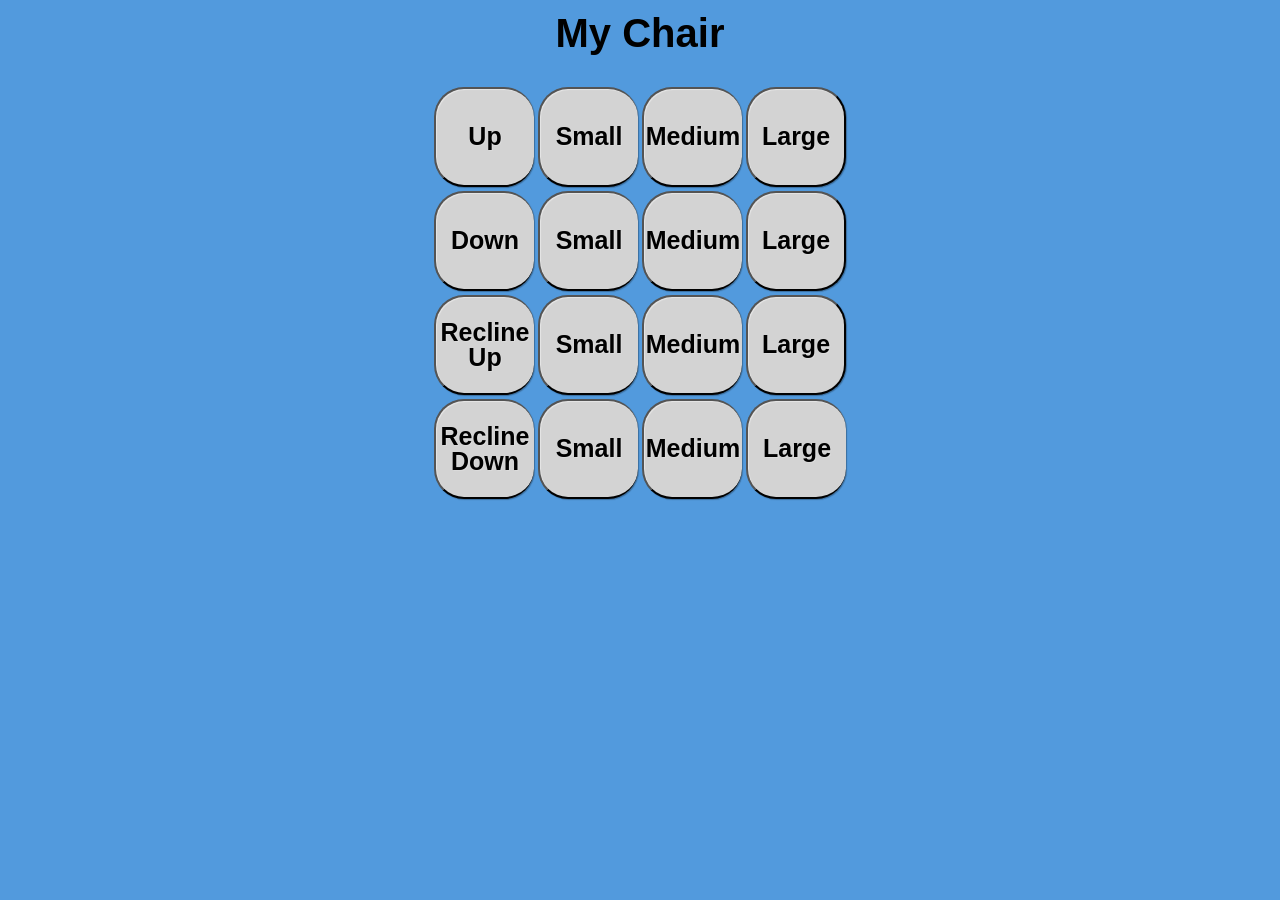
==== Chair.html @ d74c7a6a "Add files via upload" ====
<html>
<head>
		<meta http-equiv="Content-Type" content="text/html"; charset="UTF-8">
		<meta name="mobile-web-app-capable" content="yes">
		<meta name="viewport" content = "height = device-height, width = device-width, user scalable = no" />
		<title>My Chair</title>
<style>
body {
	background-color:#529add;
	background-repeat:no-repeat;
	background-position:center;
	background-size:cover;
	font: bold 18px/25px Arial, sans-serif;
}

h1 {
	font: bold 40px/50px Arial, sans-serif;
	text-align: center;
	color:black;
}

container {
    width: 300px;
    display: flex;
    justify-content: center;
}

button {
	z-index: 20
	border: 5px solid black;
	margin: 2px;
	padding: 0px;
	text-align: center;
	text-decoration: none;
	width: 100px;
	height: 100px;
	font: bold 25px/25px Arial, sans-serif;
    background-color: #D3D3D3;	
	color: black; 
	
	text-shadow: 1px 1px 1px rgba(255,255,255, .22);
	-webkit-border-radius: 30px;
	-moz-border-radius: 30px;
	border-radius: 30px;
 
	-webkit-box-shadow: 0px 0px 0px rgba(0,0,0, .29), inset 1px 1px 1px rgba(255,255,255, .44);
	-moz-box-shadow: 1px 1px 1px rgba(0,0,0, .29), inset 1px 1px 1px rgba(255,255,255, .44);
	box-shadow: 1px 1px 1px rgba(0,0,0, .29), inset 1px 1px 1px rgba(255,255,255, .44);
 
	-webkit-transition: all 0.15s ease;
	-moz-transition: all 0.15s ease;
	transition: all 0.15s ease;					
}


label {
	float: left;
	font: bold 25px/35px Arial, sans-serif;
	color: #000;
}

input[type=number] {
	float: right;
	background-color: #a9a9a9;
	color: #000;
	padding: 2px 2px 2px 2px;
	font: bold 20px/14px Arial, sans-serif;
	text-decoration: none;
	text-align: center;
	border: 3px solid black;
	border-radius: 5px;
	width: 50px;
	height: 25px;
}

.center {
  display: flex;
  justify-content: center;
  
}

/* Float the buttons side by side */
.btn-group button {
  float: left; 
}

/* Prevent double borders */
.btn-group button:not(:last-child) {
  border-right: none; 
}

/* Clear floats (clearfix hack) */
.btn-group:after {
  content: "";
  clear: both;
  display: table;
}

/* Add a background color on hover */
.btn-group button:hover {
 }	
 
</style>
</head>		
<body>
  <h1>My Chair</h1>
<div class="center">
<div class="btn-group">
  <button form="up" name="Up" type="submit">Up</button>
  <button form="up_small" name="Up_small" type="submit">Small</button>
  <button form="up_medium" name="Up_medium" type="submit">Medium</button>
  <button form="up_large" name="Up_large" type="submit">Large</button>
</div>
</div>
<div class="center">
<div class="btn-group">
  <button form="down" name="Down" type="submit">Down</button>
  <button form="down_small" name="Down_small" type="submit">Small</button>
  <button form="down_medium" name="Down_medium" type="submit">Medium</button>
  <button form="Down_large" name="Down_large" type="submit">Large</button>
</div>
</div>
<div class="center">
<div class="btn-group">
  <button form="recline_up" name="Recline_Up" type="submit">Recline Up</button>
  <button form="recline_up_small" name="Recline_Up_small" type="submit">Small</button>
  <button form="recline_up_medium" name="Recline_Up_medium" type="submit">Medium</button>
  <button form="recline_up_large" name="Recline_Up_large" type="submit">Large</button>
</div>
</div>
<div class="center">
<div class="btn-group">
  <button form="recline_down" name="Recline_down" type="submit">Recline Down</button>
  <button form="recline_down_small" name="Recline_Down_small" type="submit">Small</button>
  <button form="recline_down_medium" name="Recline_Down_medium" type="submit">Medium</button>
  <button form="recline_down_large" name="Recline_Down_large" type="submit">Large</button>
<form id="up" action="http://chair.local/button/up/press" method="post" target="hidden-form">
<iframe style="display:none" name="hidden-form"></iframe>
</form>
<form id="up_small" action="http://192.168.0.200:80/button/up_small/press" method="post" target="hidden-form">
<iframe style="display:none" name="hidden-form"></iframe>
</form>
<form id="up_medium" action="http://chair.local/button/up_medium/press" method="post" target="hidden-form">
<iframe style="display:none" name="hidden-form"></iframe>
</form>
<form id="up_large" action="http://chair.local/button/up_large/press" method="post" target="hidden-form">
<iframe style="display:none" name="hidden-form"></iframe>
</form>
<form id="down" action="http://chair.local/button/down/press" method="post" target="hidden-form">
<iframe style="display:none" name="hidden-form"></iframe>
</form>
<form id="down_small" action="http://chair.local/button/down_small/press" method="post" target="hidden-form">
<iframe style="display:none" name="hidden-form"></iframe>
</form>
<form id="down_medium" action="http://chair.local/button/down_medium/press" method="post" target="hidden-form">
<iframe style="display:none" name="hidden-form"></iframe>
</form>
<form id="down_large" action="http://chair.local/button/down_large/press" method="post" target="hidden-form">
<iframe style="display:none" name="hidden-form"></iframe>
</form>
<form id="recline_up" action="http://chair.local/button/recline_up/press" method="post" target="hidden-form">
<iframe style="display:none" name="hidden-form"></iframe>
</form>
<form id="recline_up_small" action="http://chair.local/button/recline_up_small/press" method="post" target="hidden-form">
<iframe style="display:none" name="hidden-form"></iframe>
</form>
<form id="recline_up_medium" action="http://chair.local/button/recline_up_medium/press" method="post" target="hidden-form">
<iframe style="display:none" name="hidden-form"></iframe>
</form>
<form id="recline_up_large" action="http://chair.local/button/recline_up_large/press" method="post" target="hidden-form">
<iframe style="display:none" name="hidden-form"></iframe>
</form>
<form id="recline_down" action="http://chair.local/button/recline_down/press" method="post" target="hidden-form">
<iframe style="display:none" name="hidden-form"></iframe>
</form>
<form id="recline_down_small" action="http://chair.local/button/recline_down_small/press" method="post" target="hidden-form">
<iframe style="display:none" name="hidden-form"></iframe>
</form>
<form id="recline_down_medium" action="http://chair.local/button/recline_down_medium/press" method="post" target="hidden-form">
<iframe style="display:none" name="hidden-form"></iframe>
</form>
<form id="recline_down_large" action="http://chair.local/button/recline_down_large/press" method="post" target="hidden-form">
<iframe style="display:none" name="hidden-form"></iframe>
</form>
</body>
</html>
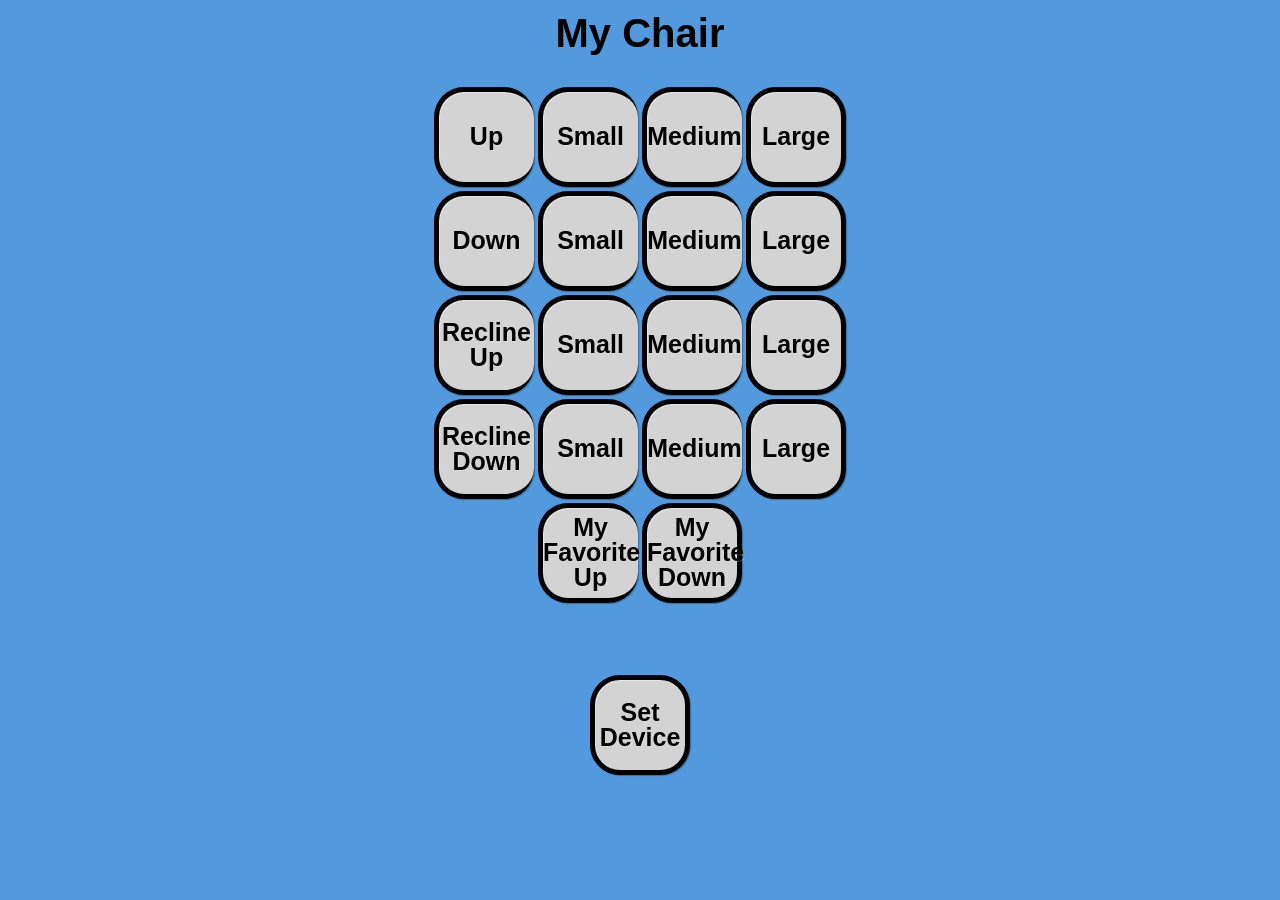
==== commit 7aac6d3f: "Add files via upload" ====
--- a/Chair.html
+++ b/Chair.html
@@ -1,186 +1,105 @@
 <html>
-<head>
-		<meta http-equiv="Content-Type" content="text/html"; charset="UTF-8">
-		<meta name="mobile-web-app-capable" content="yes">
-		<meta name="viewport" content = "height = device-height, width = device-width, user scalable = no" />
-		<title>My Chair</title>
-<style>
-body {
-	background-color:#529add;
-	background-repeat:no-repeat;
-	background-position:center;
-	background-size:cover;
-	font: bold 18px/25px Arial, sans-serif;
-}
-
-h1 {
-	font: bold 40px/50px Arial, sans-serif;
-	text-align: center;
-	color:black;
-}
-
-container {
-    width: 300px;
-    display: flex;
-    justify-content: center;
-}
-
-button {
-	z-index: 20
-	border: 5px solid black;
-	margin: 2px;
-	padding: 0px;
-	text-align: center;
-	text-decoration: none;
-	width: 100px;
-	height: 100px;
-	font: bold 25px/25px Arial, sans-serif;
-    background-color: #D3D3D3;	
-	color: black; 
-	
-	text-shadow: 1px 1px 1px rgba(255,255,255, .22);
-	-webkit-border-radius: 30px;
-	-moz-border-radius: 30px;
-	border-radius: 30px;
- 
-	-webkit-box-shadow: 0px 0px 0px rgba(0,0,0, .29), inset 1px 1px 1px rgba(255,255,255, .44);
-	-moz-box-shadow: 1px 1px 1px rgba(0,0,0, .29), inset 1px 1px 1px rgba(255,255,255, .44);
-	box-shadow: 1px 1px 1px rgba(0,0,0, .29), inset 1px 1px 1px rgba(255,255,255, .44);
- 
-	-webkit-transition: all 0.15s ease;
-	-moz-transition: all 0.15s ease;
-	transition: all 0.15s ease;					
-}
-
-
-label {
-	float: left;
-	font: bold 25px/35px Arial, sans-serif;
-	color: #000;
-}
-
-input[type=number] {
-	float: right;
-	background-color: #a9a9a9;
-	color: #000;
-	padding: 2px 2px 2px 2px;
-	font: bold 20px/14px Arial, sans-serif;
-	text-decoration: none;
-	text-align: center;
-	border: 3px solid black;
-	border-radius: 5px;
-	width: 50px;
-	height: 25px;
-}
-
-.center {
-  display: flex;
-  justify-content: center;
-  
-}
-
-/* Float the buttons side by side */
-.btn-group button {
-  float: left; 
-}
-
-/* Prevent double borders */
-.btn-group button:not(:last-child) {
-  border-right: none; 
-}
-
-/* Clear floats (clearfix hack) */
-.btn-group:after {
-  content: "";
-  clear: both;
-  display: table;
-}
-
-/* Add a background color on hover */
-.btn-group button:hover {
- }	
- 
-</style>
-</head>		
-<body>
-  <h1>My Chair</h1>
-<div class="center">
-<div class="btn-group">
-  <button form="up" name="Up" type="submit">Up</button>
-  <button form="up_small" name="Up_small" type="submit">Small</button>
-  <button form="up_medium" name="Up_medium" type="submit">Medium</button>
-  <button form="up_large" name="Up_large" type="submit">Large</button>
-</div>
-</div>
-<div class="center">
-<div class="btn-group">
-  <button form="down" name="Down" type="submit">Down</button>
-  <button form="down_small" name="Down_small" type="submit">Small</button>
-  <button form="down_medium" name="Down_medium" type="submit">Medium</button>
-  <button form="Down_large" name="Down_large" type="submit">Large</button>
-</div>
-</div>
-<div class="center">
-<div class="btn-group">
-  <button form="recline_up" name="Recline_Up" type="submit">Recline Up</button>
-  <button form="recline_up_small" name="Recline_Up_small" type="submit">Small</button>
-  <button form="recline_up_medium" name="Recline_Up_medium" type="submit">Medium</button>
-  <button form="recline_up_large" name="Recline_Up_large" type="submit">Large</button>
-</div>
-</div>
-<div class="center">
-<div class="btn-group">
-  <button form="recline_down" name="Recline_down" type="submit">Recline Down</button>
-  <button form="recline_down_small" name="Recline_Down_small" type="submit">Small</button>
-  <button form="recline_down_medium" name="Recline_Down_medium" type="submit">Medium</button>
-  <button form="recline_down_large" name="Recline_Down_large" type="submit">Large</button>
-<form id="up" action="http://chair.local/button/up/press" method="post" target="hidden-form">
-<iframe style="display:none" name="hidden-form"></iframe>
-</form>
-<form id="up_small" action="http://192.168.0.200:80/button/up_small/press" method="post" target="hidden-form">
-<iframe style="display:none" name="hidden-form"></iframe>
-</form>
-<form id="up_medium" action="http://chair.local/button/up_medium/press" method="post" target="hidden-form">
-<iframe style="display:none" name="hidden-form"></iframe>
-</form>
-<form id="up_large" action="http://chair.local/button/up_large/press" method="post" target="hidden-form">
-<iframe style="display:none" name="hidden-form"></iframe>
-</form>
-<form id="down" action="http://chair.local/button/down/press" method="post" target="hidden-form">
-<iframe style="display:none" name="hidden-form"></iframe>
-</form>
-<form id="down_small" action="http://chair.local/button/down_small/press" method="post" target="hidden-form">
-<iframe style="display:none" name="hidden-form"></iframe>
-</form>
-<form id="down_medium" action="http://chair.local/button/down_medium/press" method="post" target="hidden-form">
-<iframe style="display:none" name="hidden-form"></iframe>
-</form>
-<form id="down_large" action="http://chair.local/button/down_large/press" method="post" target="hidden-form">
-<iframe style="display:none" name="hidden-form"></iframe>
-</form>
-<form id="recline_up" action="http://chair.local/button/recline_up/press" method="post" target="hidden-form">
-<iframe style="display:none" name="hidden-form"></iframe>
-</form>
-<form id="recline_up_small" action="http://chair.local/button/recline_up_small/press" method="post" target="hidden-form">
-<iframe style="display:none" name="hidden-form"></iframe>
-</form>
-<form id="recline_up_medium" action="http://chair.local/button/recline_up_medium/press" method="post" target="hidden-form">
-<iframe style="display:none" name="hidden-form"></iframe>
-</form>
-<form id="recline_up_large" action="http://chair.local/button/recline_up_large/press" method="post" target="hidden-form">
-<iframe style="display:none" name="hidden-form"></iframe>
-</form>
-<form id="recline_down" action="http://chair.local/button/recline_down/press" method="post" target="hidden-form">
-<iframe style="display:none" name="hidden-form"></iframe>
-</form>
-<form id="recline_down_small" action="http://chair.local/button/recline_down_small/press" method="post" target="hidden-form">
-<iframe style="display:none" name="hidden-form"></iframe>
-</form>
-<form id="recline_down_medium" action="http://chair.local/button/recline_down_medium/press" method="post" target="hidden-form">
-<iframe style="display:none" name="hidden-form"></iframe>
-</form>
-<form id="recline_down_large" action="http://chair.local/button/recline_down_large/press" method="post" target="hidden-form">
-<iframe style="display:none" name="hidden-form"></iframe>
-</form>
-</body>
+  <head>
+    <meta http-equiv="Content-Type" content="text/html"; charset="UTF-8">
+    <meta name="mobile-web-app-capable" content="yes">
+    <meta name="viewport" content = "height = device-height, width = device-width, user scalable = no" />
+    <title>My Chair</title>
+    <link rel="stylesheet" type= "text/css" href="Chair.css">
+  </head>		
+  <body>
+    <h1>My Chair</h1> 
+      <div class="center">
+        <div class="btn-group">
+          <button form="up" name="Up" type="submit">Up</button>
+          <button form="up_small" name="Up_small" type="submit">Small</button>
+          <button form="up_medium" name="Up_medium" type="submit">Medium</button>
+          <button form="up_large" name="Up_large" type="submit">Large</button>
+        </div>
+      </div>
+      <div class="center">
+        <div class="btn-group">
+          <button form="down" name="Down" type="submit">Down</button>
+          <button form="down_small" name="Down_small" type="submit">Small</button>
+          <button form="down_medium" name="Down_medium" type="submit">Medium</button>
+          <button form="Down_large" name="Down_large" type="submit">Large</button>
+        </div>
+      </div>
+      <div class="center">
+        <div class="btn-group">
+          <button form="recline_up" name="Recline_Up" type="submit">Recline Up</button>
+          <button form="recline_up_small" name="Recline_Up_small" type="submit">Small</button>
+          <button form="recline_up_medium" name="Recline_Up_medium" type="submit">Medium</button>
+          <button form="recline_up_large" name="Recline_Up_large" type="submit">Large</button>
+        </div>
+      </div>
+      <div class="center">
+        <div class="btn-group">
+          <button form="recline_down" name="Recline_down" type="submit">Recline Down</button>
+          <button form="recline_down_small" name="Recline_Down_small" type="submit">Small</button>
+          <button form="recline_down_medium" name="Recline_Down_medium" type="submit">Medium</button>
+          <button form="recline_down_large" name="Recline_Down_large" type="submit">Large</button>
+        </div>
+      </div>
+	  <div class="center">
+        <div class="btn-group">
+          <button form="my_favorite_up" name="my_favorite_up" type="submit">My Favorite Up</button>
+          <button form="my_favorite_down" name="my_favorite_down" type="submit">My Favorite Down</button>
+        </div>
+      </div>
+      <br>
+      <br> 
+    <form id="up" action="http://chair.local/button/up/press" method="post" target="hidden-form">
+      <iframe style="display:none" name="hidden-form"></iframe>
+    </form>
+    <form id="up_small" action="http://192.168.0.200:80/button/up_small/press" method="post" target="hidden-form">
+      <iframe style="display:none" name="hidden-form"></iframe>
+    </form>
+    <form id="up_medium" action="http://chair.local/button/up_medium/press" method="post" target="hidden-form">
+      <iframe style="display:none" name="hidden-form"></iframe>
+    </form>
+    <form id="up_large" action="http://chair.local/button/up_large/press" method="post" target="hidden-form">
+      <iframe style="display:none" name="hidden-form"></iframe>
+    </form>
+    <form id="down" action="http://chair.local/button/down/press" method="post" target="hidden-form">
+      <iframe style="display:none" name="hidden-form"></iframe>
+    </form>
+    <form id="down_small" action="http://chair.local/button/down_small/press" method="post" target="hidden-form">
+      <iframe style="display:none" name="hidden-form"></iframe>
+    </form>
+    <form id="down_medium" action="http://chair.local/button/down_medium/press" method="post" target="hidden-form">
+      <iframe style="display:none" name="hidden-form"></iframe>
+    </form>
+    <form id="down_large" action="http://chair.local/button/down_large/press" method="post" target="hidden-form">
+      <iframe style="display:none" name="hidden-form"></iframe>
+    </form>
+    <form id="recline_up" action="http://chair.local/button/recline_up/press" method="post" target="hidden-form">
+      <iframe style="display:none" name="hidden-form"></iframe>
+    </form>
+    <form id="recline_up_small" action="http://chair.local/button/recline_up_small/press" method="post" target="hidden-form">
+      <iframe style="display:none" name="hidden-form"></iframe>
+    </form>
+    <form id="recline_up_medium" action="http://chair.local/button/recline_up_medium/press" method="post" target="hidden-form">
+      <iframe style="display:none" name="hidden-form"></iframe>
+    </form>
+    <form id="recline_up_large" action="http://chair.local/button/recline_up_large/press" method="post" target="hidden-form">
+      <iframe style="display:none" name="hidden-form"></iframe>
+    </form>
+    <form id="recline_down" action="http://chair.local/button/recline_down/press" method="post" target="hidden-form">
+      <iframe style="display:none" name="hidden-form"></iframe>
+    </form>
+    <form id="recline_down_small" action="http://chair.local/button/recline_down_small/press" method="post" target="hidden-form">
+      <iframe style="display:none" name="hidden-form"></iframe>
+    </form>
+    <form id="recline_down_medium" action="http://chair.local/button/recline_down_medium/press" method="post" target="hidden-form">
+      <iframe style="display:none" name="hidden-form"></iframe>
+    </form>
+    <form id="recline_down_large" action="http://chair.local/button/recline_down_large/press" method="post" target="hidden-form">
+      <iframe style="display:none" name="hidden-form"></iframe>
+    </form>
+    <div class="center">
+      <form id= "device" action="http:\\chair.local"/>
+        <button type="submit">Set Device</button>
+      </form>
+    </div>
+  </body>
 </html>
--- a/Chair.css
+++ b/Chair.css
@@ -0,0 +1,62 @@
+body {
+	background-color:#529add;
+	background-repeat:no-repeat;
+	background-position:center;
+	background-size:cover;
+	font: bold 18px/25px Arial, sans-serif;
+}
+
+h1 {
+	font: bold 40px/50px Arial, sans-serif;
+	text-align: center;
+	color:black;
+}
+
+button {
+	border: 5px, solid black;
+	margin: 2px;
+	padding: 0px;
+	text-align: center;
+	text-decoration: none;
+	width: 100px;
+	height: 100px;
+	font: bold 25px/25px Arial, sans-serif;
+    background-color: #D3D3D3;	
+	color: black; 
+	
+	text-shadow: 1px 1px 1px rgba(255,255,255, .22);
+	-webkit-border-radius: 30px;
+	-moz-border-radius: 30px;
+	border-radius: 30px;
+ 
+	-webkit-box-shadow: 0px 0px 0px rgba(0,0,0, .29), inset 1px 1px 1px rgba(255,255,255, .44);
+	-moz-box-shadow: 1px 1px 1px rgba(0,0,0, .29), inset 1px 1px 1px rgba(255,255,255, .44);
+	box-shadow: 1px 1px 1px rgba(0,0,0, .29), inset 1px 1px 1px rgba(255,255,255, .44);
+ 
+	-webkit-transition: all 0.15s ease;
+	-moz-transition: all 0.15s ease;
+	transition: all 0.15s ease;					
+}
+
+.center {
+  display: flex;
+  justify-content: center;
+  
+}
+
+/* Float the buttons side by side */
+.btn-group button {
+  float: left; 
+}
+
+/* Prevent double borders */
+.btn-group button:not(:last-child) {
+  border-right: none; 
+}
+
+/* Clear floats (clearfix hack) */
+.btn-group:after {
+  content: "";
+  clear: both;
+  display: table;
+}
